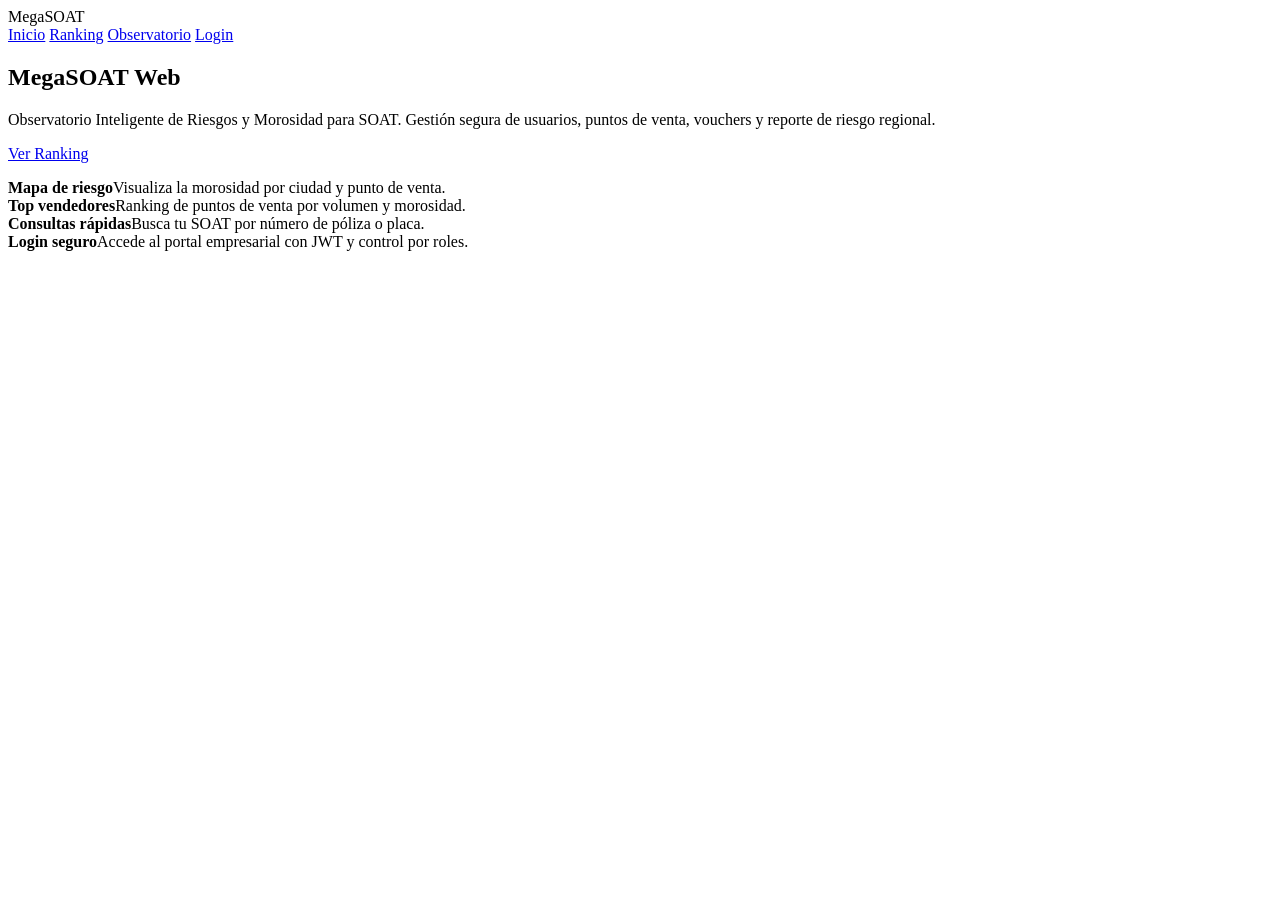
==== appweb/appweb/src/main/resources/static/index.html @ 6ca049c7 "v1" ====
<!DOCTYPE html>
<html lang="es">
<head>
    <meta charset="UTF-8">
    <title>MegaSOAT Web</title>
    <meta name="viewport" content="width=device-width,initial-scale=1">
    <link rel="stylesheet" href="/css/site.css">
</head>
<body>
    <header class="topbar">
        <div class="container-flex">
            <div class="brand">MegaSOAT</div>
            <nav class="nav-links">
                <a href="/">Inicio</a>
                <a href="/ranking.html">Ranking</a>
                <a href="/observatorio.html">Observatorio</a>
                <a href="/login">Login</a>
            </nav>
        </div>
    </header>
    <section class="hero">
        <div class="panel" role="main">
            <h1>MegaSOAT Web</h1>
            <p class="lead">Observatorio Inteligente de Riesgos y Morosidad para SOAT. Gestión segura de usuarios, puntos de venta, vouchers y reporte de riesgo regional.</p>
            <p><a class="primary-button" href="/ranking.html">Ver Ranking</a></p>
            <div class="features" aria-label="Características principales">
                <div class="feature" role="article"><strong>Mapa de riesgo</strong><span class="muted">Visualiza la morosidad por ciudad y punto de venta.</span></div>
                <div class="feature" role="article"><strong>Top vendedores</strong><span class="muted">Ranking de puntos de venta por volumen y morosidad.</span></div>
                <div class="feature" role="article"><strong>Consultas rápidas</strong><span class="muted">Busca tu SOAT por número de póliza o placa.</span></div>
                <div class="feature" role="article"><strong>Login seguro</strong><span class="muted">Accede al portal empresarial con JWT y control por roles.</span></div>
            </div>
        </div>
    </section>
    <script src="/js/animations.js" defer></script>
</body>
</html>
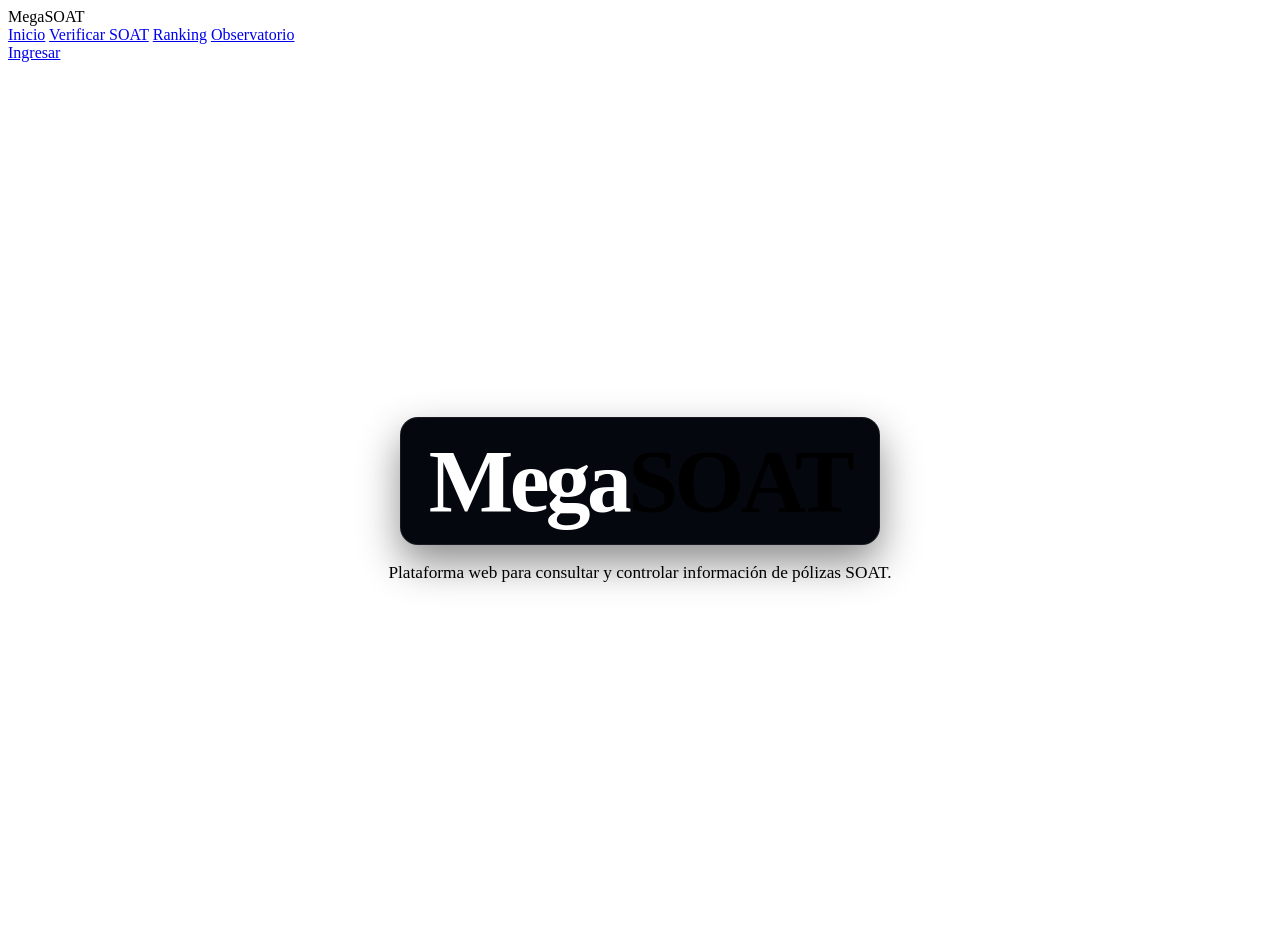
==== commit 16c8b873: "v4" ====
--- a/appweb/appweb/src/main/resources/static/index.html
+++ b/appweb/appweb/src/main/resources/static/index.html
@@ -8,29 +8,36 @@
 </head>
 <body>
     <header class="topbar">
-        <div class="container-flex">
-            <div class="brand">MegaSOAT</div>
-            <nav class="nav-links">
-                <a href="/">Inicio</a>
-                <a href="/ranking.html">Ranking</a>
-                <a href="/observatorio.html">Observatorio</a>
-                <a href="/login">Login</a>
-            </nav>
+        <div class="brand">Mega<span>SOAT</span></div>
+        <nav class="nav-links">
+            <a href="/">Inicio</a>
+            <a href="/portal.html">Verificar SOAT</a>
+            <a href="/ranking.html">Ranking</a>
+            <a href="/observatorio.html">Observatorio</a>
+            <a href="/dashboard.html" class="nav-auth" style="display:none">Dashboard</a>
+            <a href="/admin.html" class="nav-auth" style="display:none">Administración</a>
+        </nav>
+        <div class="nav-right">
+            <a href="/login" class="btn-nav-login nav-guest">Ingresar</a>
+            <div class="user-chip nav-auth" style="display:none">
+                <strong id="userLabel">—</strong>
+                <button class="btn-logout" onclick="logout()">Cerrar sesión</button>
+            </div>
         </div>
     </header>
-    <section class="hero">
-        <div class="panel" role="main">
-            <h1>MegaSOAT Web</h1>
-            <p class="lead">Observatorio Inteligente de Riesgos y Morosidad para SOAT. Gestión segura de usuarios, puntos de venta, vouchers y reporte de riesgo regional.</p>
-            <p><a class="primary-button" href="/ranking.html">Ver Ranking</a></p>
-            <div class="features" aria-label="Características principales">
-                <div class="feature" role="article"><strong>Mapa de riesgo</strong><span class="muted">Visualiza la morosidad por ciudad y punto de venta.</span></div>
-                <div class="feature" role="article"><strong>Top vendedores</strong><span class="muted">Ranking de puntos de venta por volumen y morosidad.</span></div>
-                <div class="feature" role="article"><strong>Consultas rápidas</strong><span class="muted">Busca tu SOAT por número de póliza o placa.</span></div>
-                <div class="feature" role="article"><strong>Login seguro</strong><span class="muted">Accede al portal empresarial con JWT y control por roles.</span></div>
+
+    <section class="hero" style="min-height:calc(100vh - 88px);display:flex;align-items:center;justify-content:center;padding:32px 20px 18px;">
+        <div class="panel" role="main" style="max-width:860px;width:100%;text-align:center;padding:44px 36px">
+            <div style="display:inline-flex;align-items:center;justify-content:center;background:#05070f;border:1px solid rgba(255,255,255,0.08);border-radius:18px;padding:18px 28px;box-shadow:0 18px 40px rgba(0,0,0,.45);margin-bottom:18px">
+                <h1 style="margin:0;font-size:clamp(3rem,8vw,5.6rem);line-height:1;font-weight:900;letter-spacing:-0.04em">
+                    <span style="color:#fff">Mega</span><span style="color:var(--accent)">SOAT</span>
+                </h1>
             </div>
+            <p class="lead" style="max-width:760px;margin:0 auto;font-size:1.08rem">Plataforma web para consultar y controlar información de pólizas SOAT.</p>
         </div>
     </section>
+
     <script src="/js/animations.js" defer></script>
+    <script src="/js/api-interceptor.js" defer></script>
 </body>
 </html>
